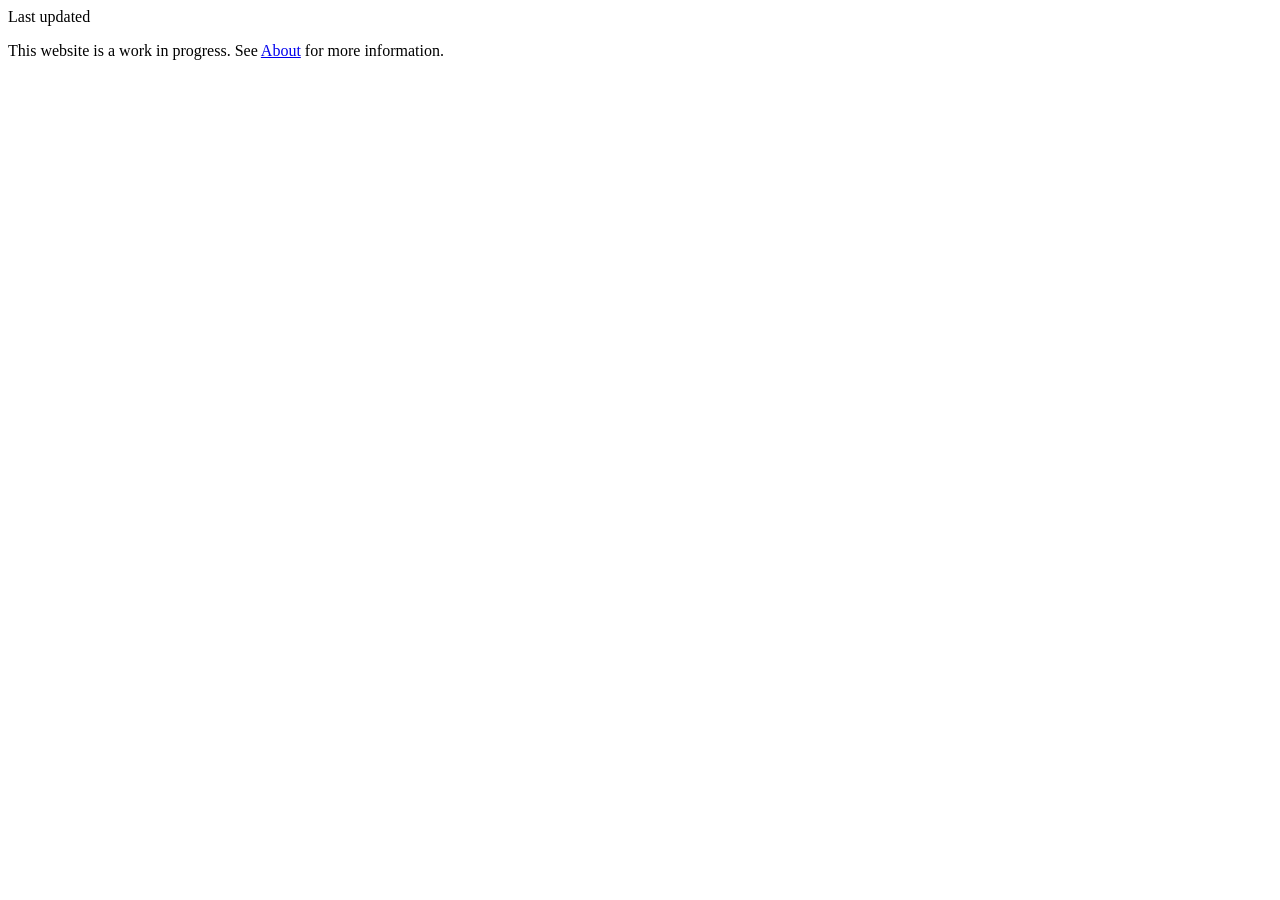
==== index.html @ 23c3ca8c "Remove server time from homepage" ====
<!--#include virtual="common/document_head.html" -->
<!-- index.html -->
<body>
  <header>
    <!--#include virtual="common/navbar.html" -->
  </header>
  <main>
    <article>
      <div class="last-modified">
        Last updated
        <!--#config timefmt="%b %e, %Y" --><!--#echo var="LAST_MODIFIED" -->
      </div>
      <p>
        This website is a work in progress. See <a href="pages/about.html">About</a> for more information.
      </p>
    </article>
  </main>
  <!--#include virtual="common/footer.html" -->
</body>
</html>
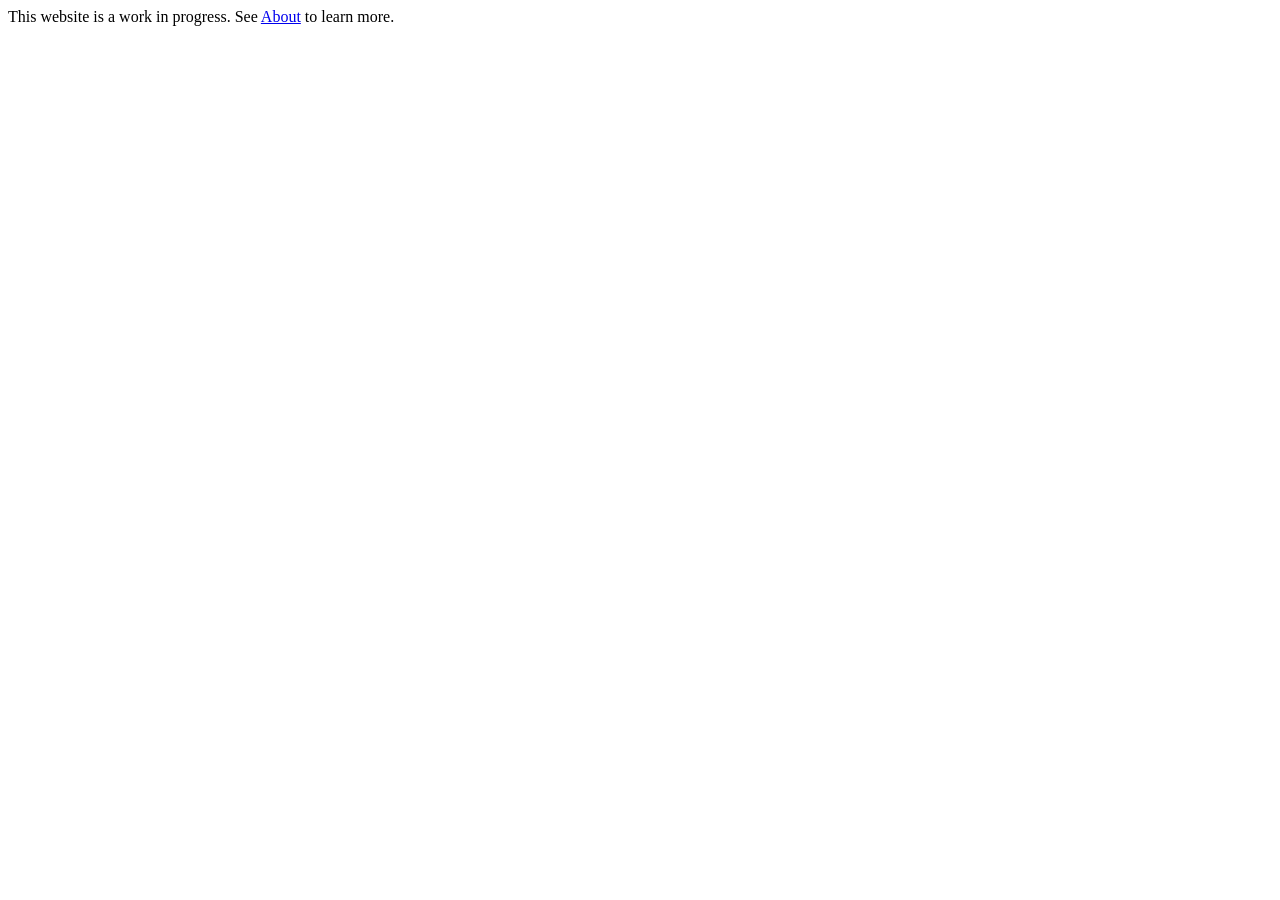
==== commit 365db9d3: "Overhaul site structure and styles" ====
--- a/index.html
+++ b/index.html
@@ -1,20 +1,17 @@
 <!--#include virtual="common/document_head.html" -->
-<!-- index.html -->
-<body>
-  <header>
-    <!--#include virtual="common/navbar.html" -->
-  </header>
-  <main>
+  <script src="/scripts/toc.js" async></script>
+  <title>Jacob Harvey</title>
+</head>
+<body id="home">
+<!--#include virtual="common/header.html"-->
+<main>
+  <div class="article-wrapper">
     <article>
-      <div class="last-modified">
-        Last updated
-        <!--#config timefmt="%b %e, %Y" --><!--#echo var="LAST_MODIFIED" -->
-      </div>
-      <p>
-        This website is a work in progress. See <a href="pages/about.html">About</a> for more information.
-      </p>
+      <!--#include virtual="common/last_modified.html"-->
+      <p>This website is a work in progress. See <a class="about" href="pages/about.html">About</a> to learn more.</p>
     </article>
-  </main>
-  <!--#include virtual="common/footer.html" -->
+  </div>
+</main>
+<!--#include virtual="common/footer.html" -->
 </body>
 </html>
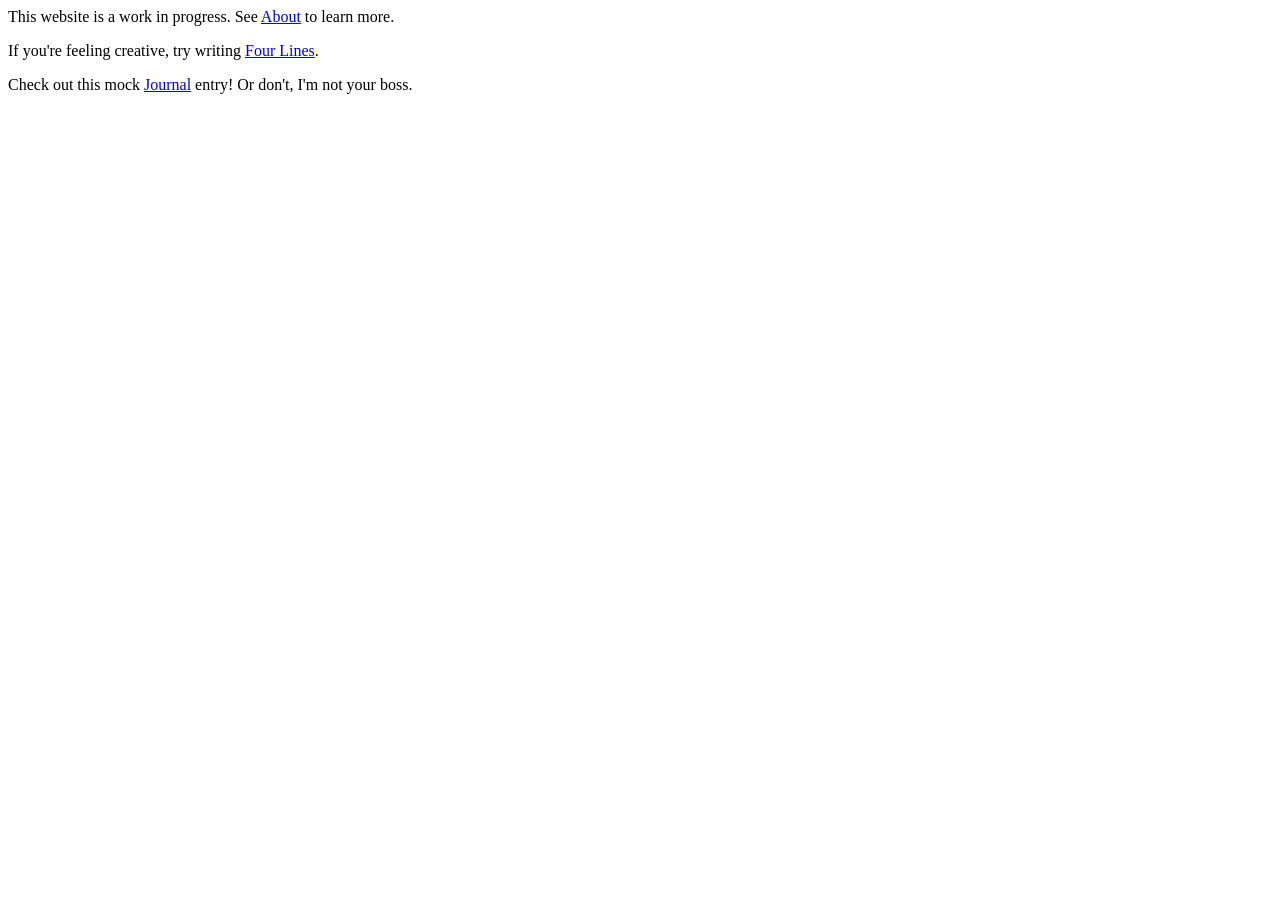
==== commit 0f907cb1: "Update index pages" ====
--- a/index.html
+++ b/index.html
@@ -1,5 +1,6 @@
 <!--#include virtual="common/document_head.html" -->
-  <script src="/scripts/toc.js" async></script>
+  <script type="module" src="/scripts/toc.js"></script>
+  <script type="module" src="/scripts/dropdown.js"></script>
   <title>Jacob Harvey</title>
 </head>
 <body id="home">
@@ -8,7 +9,20 @@
   <div class="article-wrapper">
     <article>
       <!--#include virtual="common/last_modified.html"-->
-      <p>This website is a work in progress. See <a class="about" href="pages/about.html">About</a> to learn more.</p>
+      <p>
+        This website is a work in progress. See 
+        <a class="about" href="pages/about.html">About</a> 
+        to learn more.
+      </p>
+      <p>
+        If you're feeling creative, try writing 
+        <a href="pages/four-lines.html">Four Lines</a>.
+      </p>
+      <p>
+        Check out this mock 
+        <a href="pages/journal/mock.html">Journal</a> 
+        entry! Or don't, I'm not your boss.
+      </p>
     </article>
   </div>
 </main>
